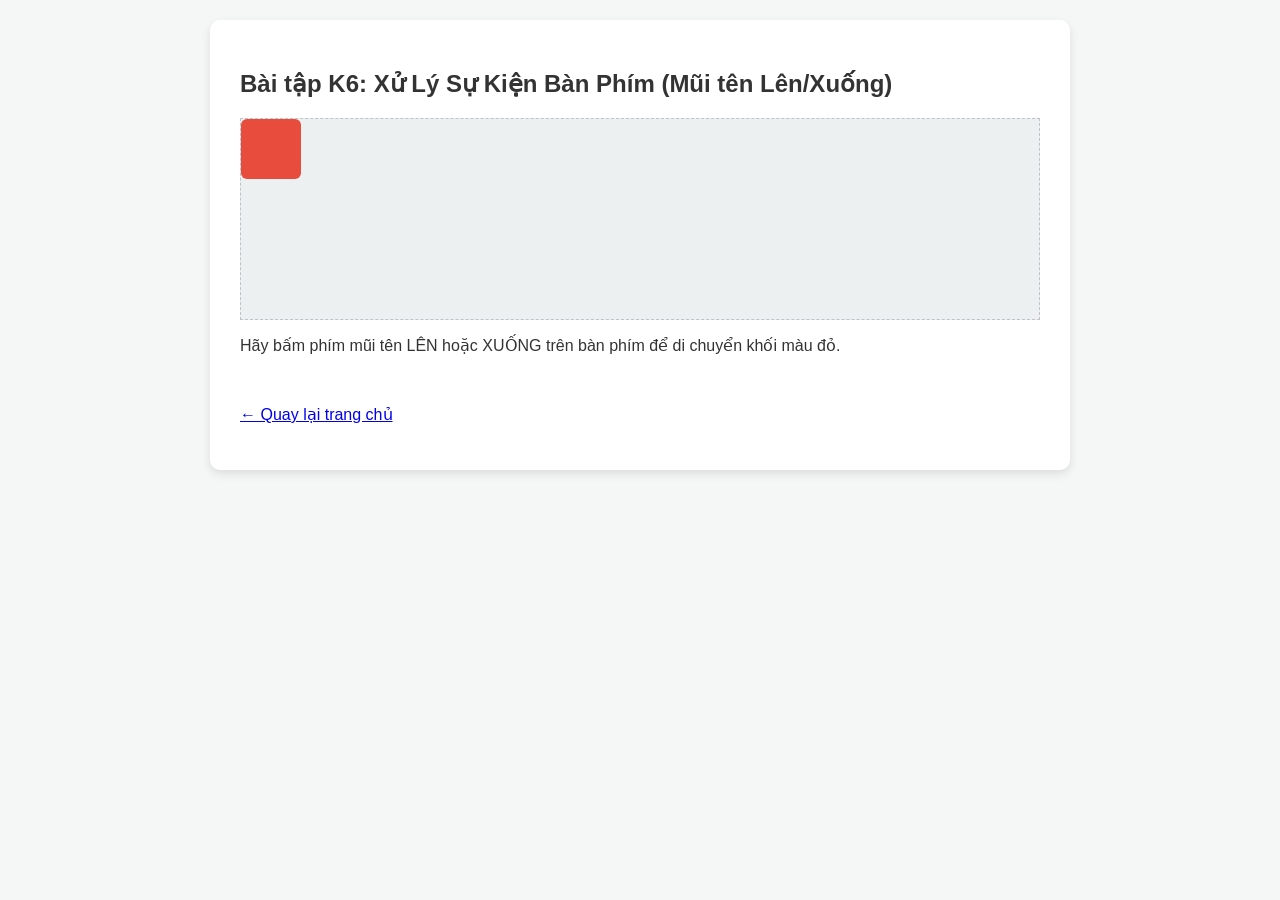
==== k6.html @ e3614cdc "Add files via upload" ====
<!DOCTYPE html>
<html lang="vi">
<head>
    <meta charset="UTF-8">
    <title>Bài tập K6 - Sự kiện bàn phím</title>
    <link rel="stylesheet" href="style.css">
    <style>
        #box { width: 60px; height: 60px; background: #e74c3c; position: relative; top: 0; border-radius: 6px; }
        .arena { height: 200px; background: #ecf0f1; border: 1px dashed #bdc3c7; overflow: hidden; margin-bottom: 10px; }
    </style>
</head>
<body>
    <div class="container">
        <h2>Bài tập K6: Xử Lý Sự Kiện Bàn Phím (Mũi tên Lên/Xuống)</h2>
        <div class="arena">
            <div id="box"></div>
        </div>
        <p>Hãy bấm phím mũi tên LÊN hoặc XUỐNG trên bàn phím để di chuyển khối màu đỏ.</p>
        <br><p><a href="bt36.html">&larr; Quay lại trang chủ</a></p>
    </div>
    <script>
        let pos = 0;
        const box = document.getElementById("box");
        window.addEventListener("keydown", (e) => {
            if (e.key === "ArrowUp") {
                pos = Math.max(0, pos - 10);
                box.style.top = pos + "px";
            } else if (e.key === "ArrowDown") {
                pos = Math.min(140, pos + 10);
                box.style.top = pos + "px";
            }
        });
    </script>
</body>
</html>
---- style.css ----
body {
    font-family: 'Segoe UI', Tahoma, Geneva, Verdana, sans-serif;
    background-color: #f4f7f6;
    color: #333;
    margin: 0;
    padding: 20px;
}

.container {
    max-width: 800px;
    margin: 0 auto;
    background: #ffffff;
    padding: 30px;
    border-radius: 10px;
    box-shadow: 0 4px 10px rgba(0, 0, 0, 0.1);
}

header {
    text-align: center;
    border-bottom: 2px solid #eaeaea;
    padding-bottom: 20px;
    margin-bottom: 20px;
}

header h1 {
    color: #2c3e50;
    font-size: 24px;
}

.student-info {
    background: #eef2f3;
    padding: 15px;
    border-radius: 6px;
    margin-top: 15px;
    text-align: left;
    display: inline-block;
}

.student-info p {
    margin: 5px 0;
}

.menu h2 {
    color: #34495e;
    font-size: 20px;
    margin-bottom: 15px;
}

.menu ul {
    list-style-type: none;
    padding: 0;
}

.menu ul li {
    margin: 10px 0;
}

.menu ul li a {
    display: block;
    background: #3498db;
    color: white;
    padding: 12px 20px;
    text-decoration: none;
    border-radius: 5px;
    transition: background 0.3s;
    font-weight: bold;
    text-align: center;
}

.menu ul li a:hover {
    background: #2980b9;
}

input[type="text"], input[type="number"] {
    padding: 8px;
    width: 60%;
    margin-right: 10px;
    border: 1px solid #bdc3c7;
    border-radius: 4px;
}

button {
    padding: 8px 15px;
    background: #2ecc71;
    color: white;
    border: none;
    border-radius: 4px;
    cursor: pointer;
    font-weight: bold;
}

button:hover {
    background: #27ae60;
}

footer {
    text-align: center;
    margin-top: 30px;
    color: #7f8c8d;
    font-size: 14px;
    border-top: 1px solid #eaeaea;
    padding-top: 15px;
}
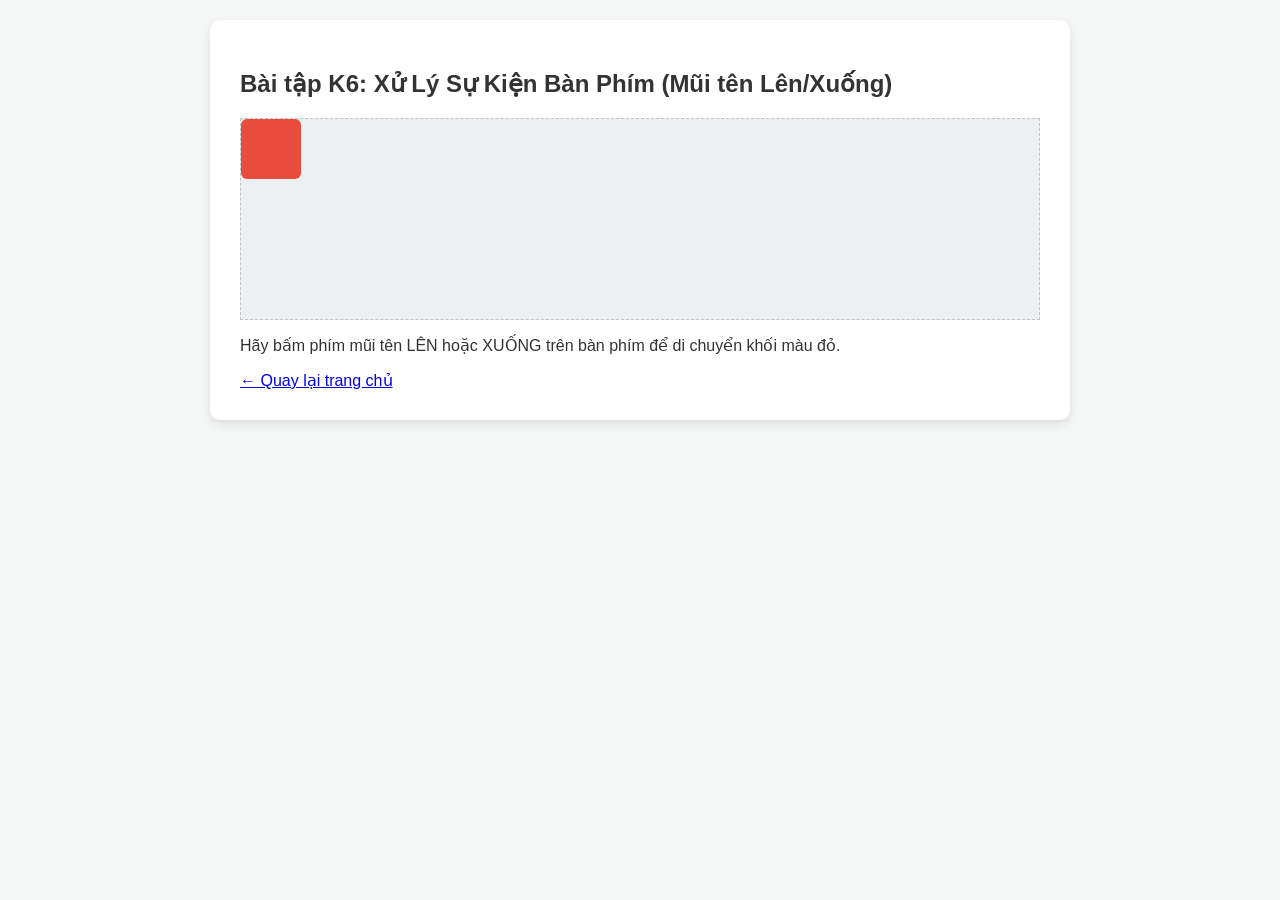
==== commit f707da19: "Update k6.html" ====
--- a/k6.html
+++ b/k6.html
@@ -16,7 +16,7 @@
             <div id="box"></div>
         </div>
         <p>Hãy bấm phím mũi tên LÊN hoặc XUỐNG trên bàn phím để di chuyển khối màu đỏ.</p>
-        <br><p><a href="bt36.html">&larr; Quay lại trang chủ</a></p>
+        <a href="index.html">&larr; Quay lại trang chủ</a>
     </div>
     <script>
         let pos = 0;
